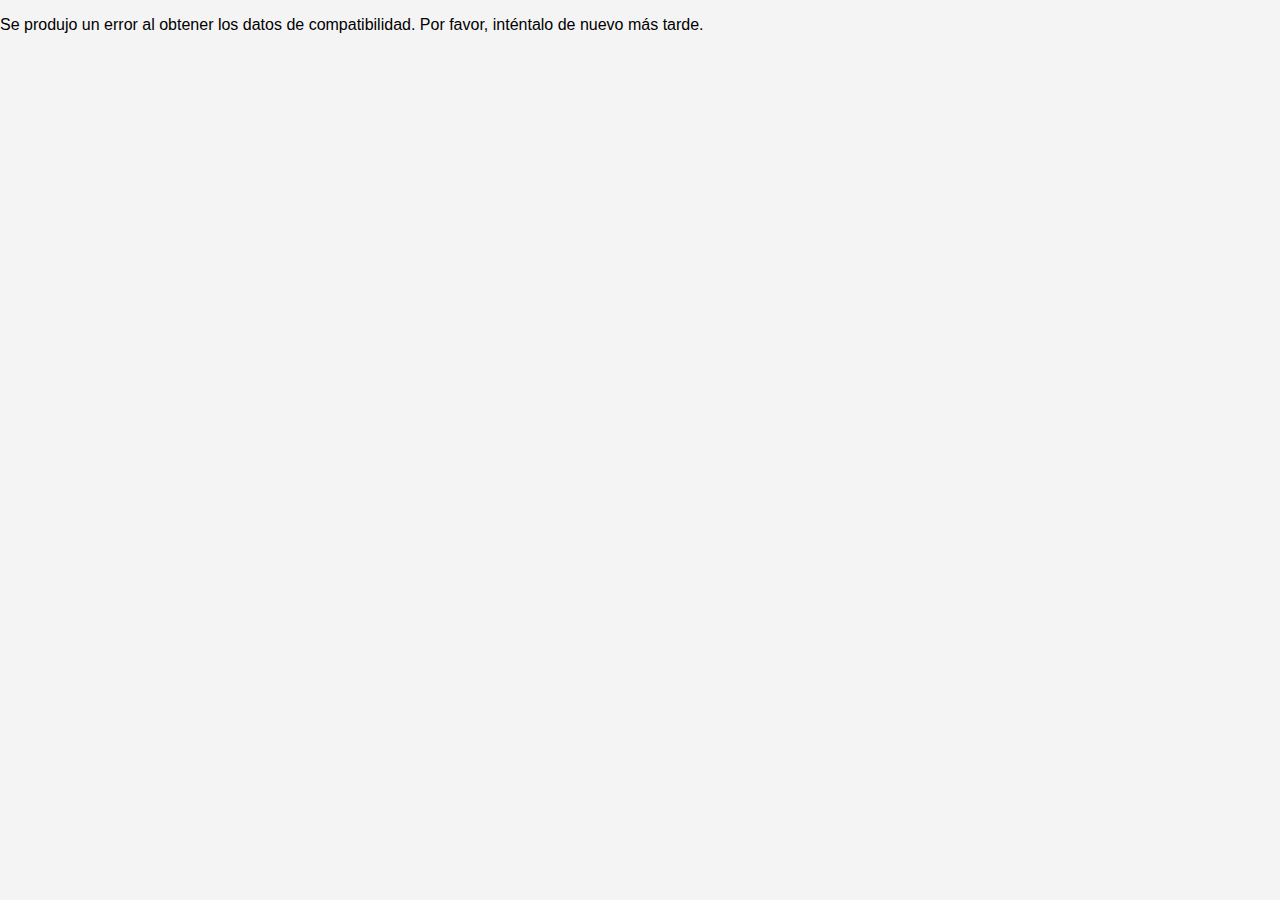
==== frontend/results.html @ 75f89015 "Cambios arquitectura i primeros cambios finales" ====
<!DOCTYPE html>
<html lang="es">
<head>
    <meta charset="UTF-8">
    <meta name="viewport" content="width=device-width, initial-scale=1.0">
    <title>Resultados</title>
    <link rel="stylesheet" href="Styles/styles.css">
</head>
<body>
  <div id="resultados">
    <!-- Aquí se mostrarán los resultados -->
  </div>

  <script>
    // Obtener el ID del usuario de la URL
    const urlParams = new URLSearchParams(window.location.search);
    const userId = urlParams.get('id');

    // Construir la URL de la API de compatibilidad con el ID del usuario
    const apiUrl = "https://hackupc.weonpollo.xyz/compatibility/?id=" + userId;

    // Realizar la llamada a la API de compatibilidad
    fetch(apiUrl)
      .then(response => {
        if (!response.ok) {
          throw new Error('La solicitud a la API falló: ' + response.statusText);
        }
        return response.json();
      })
      .then(data => {
        // Hacer algo con los datos de compatibilidad recibidos
        console.log("Datos de compatibilidad:", data);
      })
      .catch(error => {
        console.error("Error al obtener los datos de compatibilidad:", error);
        // Manejar el error de manera adecuada, por ejemplo, mostrar un mensaje al usuario
        const resultadosDiv = document.getElementById('resultados');
        resultadosDiv.innerHTML = '<p>Se produjo un error al obtener los datos de compatibilidad. Por favor, inténtalo de nuevo más tarde.</p>';
      });
  </script>
</body>
</html>
---- frontend/Styles/styles.css ----
/* Estilos generales */
body {
    font-family: Arial, sans-serif;
    background-color: #f4f4f4;
    margin: 0;
    padding: 0;
}

#form-container {
    max-width: 400px;
    margin: 50px auto;
    background-color: #fff;
    padding: 20px;
    border-radius: 5px;
    box-shadow: 0 0 10px rgba(0, 0, 0, 0.1);
}

h1 {
    text-align: center;
    margin-bottom: 20px;
}

/* Estilos para el formulario */
#form-container {
    margin: 0 auto;
    max-width: 500px;
    padding: 20px;
    border: 1px solid #ccc;
    border-radius: 8px;
}

/* Estilos para los campos de entrada del formulario */
.form-group input[type="text"],
.form-group input[type="date"] {
    width: calc(100% - 170px); /* Ancho fijo para los campos de entrada */
    /* La resta de 170px es el ancho fijo de las etiquetas más el margen */
    padding: 5px;
    margin-bottom: 10px;
}

/* Estilos para las etiquetas de los campos del formulario */
.form-group label {
    display: inline-block;
    width: 150px; /* Ancho fijo para las etiquetas */
    text-align: right;
    margin-right: 10px; /* Espacio entre la etiqueta y el campo de entrada */
}

/* Estilos para el botón de enviar */
#data-form button {
    width: 100%;
    margin-top: 20px; /* Ajusta el margen superior según sea necesario */
    padding: 10px 20px;
    background-color: #70b2e7;
    color: white;
    border: none;
    border-radius: 4px;
    cursor: pointer;
}

#data-form button:hover {
    background-color: #45a049;
}

/* Estilos para el contenedor del logo */
#logo-container {
    text-align: center;
    margin-bottom: -80px;
}

/* Estilos para la imagen del logo */
#logo-container img {
    width: 250px; /* Ajusta el ancho del logo según sea necesario */
    height: auto; /* Mantiene la proporción original del logo */
}


#form-container table {
    width: 100%;
    border-collapse: collapse; /* Colapsa los bordes de la tabla */
}

/* Estilos para las celdas de la tabla */
#form-container td {
    padding: 13px; /* Ajusta el espacio interno de las celdas */
}

/* Estilos para las etiquetas de los campos del formulario */
#form-container label {
    display: inline-block;
    width: 110px; /* Ancho fijo para las etiquetas */
    font-weight: bold; /* Negrita para los títulos */
    white-space: nowrap; /* Evita que el texto se rompa en múltiples líneas */
    margin-right: 10px; /* Añade un espacio entre las etiquetas y los campos de entrada */
}
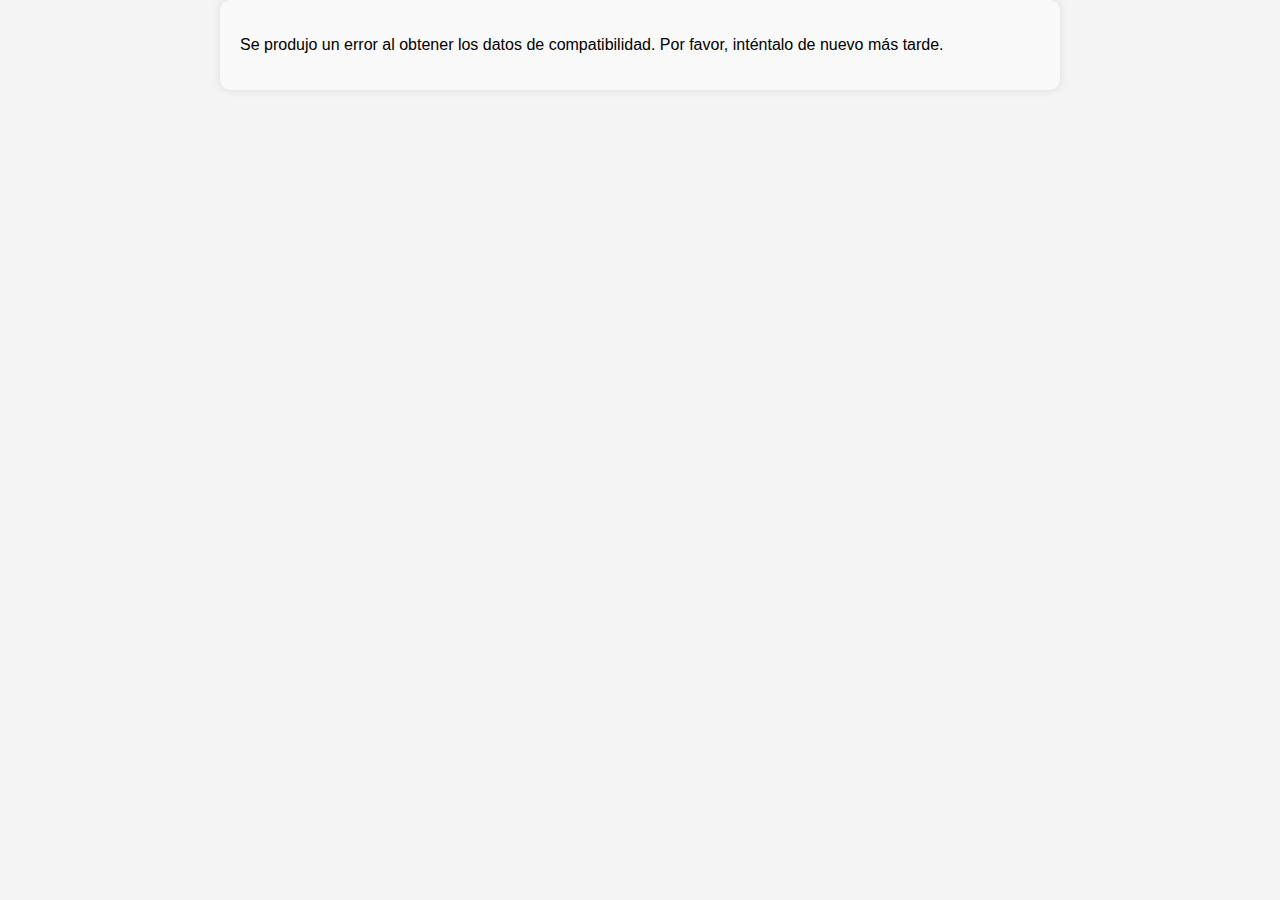
==== commit c98558ff: "Afegit de loader" ====
--- a/frontend/results.html
+++ b/frontend/results.html
@@ -8,10 +8,56 @@
 </head>
 <body>
   <div id="resultados">
+    <h1>Results</h1>
+    <div id="loader" class="loader"></div>
     <!-- Aquí se mostrarán los resultados -->
   </div>
 
   <script>
+   // Inicializar el loader
+   const loader = document.getElementById('loader');
+   loader.style.display = 'block'
+   // Función para mostrar los resultados en la página
+   function mostrarResultados(data) {
+       
+        // Obtener el elemento div donde se mostrarán los resultados
+        const resultadosDiv = document.getElementById('resultados');
+      
+        // Limpiar el contenido previo en caso de que haya
+        resultadosDiv.innerHTML = '';
+      
+        // Recorrer los datos y agregarlos al elemento div
+        Object.keys(data).forEach(function(fecha) {
+        const eventos = data[fecha].eventos;
+        const personas = data[fecha].personas;
+        
+        // Crear elementos para mostrar la fecha y los eventos
+        const fechaHeading = document.createElement('h2');
+        fechaHeading.textContent = fecha;
+        resultadosDiv.appendChild(fechaHeading);
+        
+        // Mostrar eventos
+        if (eventos.length > 0) {
+            // Mostrar personas
+            const personasParrafo = document.createElement('p');
+            personasParrafo.textContent = 'Personas: ' + personas.join(', ');
+            resultadosDiv.appendChild(personasParrafo);
+            const eventosLista = document.createElement('ul');
+            eventos.forEach(function(evento) {
+            const itemEvento = document.createElement('li');
+            itemEvento.textContent = `${evento.nombre_evento} - ${evento.liga} en ${evento.lugar_evento}`;
+            eventosLista.appendChild(itemEvento);
+          });
+          resultadosDiv.appendChild(eventosLista);
+        } else {
+          const sinEventosParrafo = document.createElement('p');
+          sinEventosParrafo.textContent = 'No hay eventos para esta fecha.';
+          resultadosDiv.appendChild(sinEventosParrafo);
+        }
+      });
+    
+    }
+    
     // Obtener el ID del usuario de la URL
     const urlParams = new URLSearchParams(window.location.search);
     const userId = urlParams.get('id');
@@ -30,6 +76,7 @@
       .then(data => {
         // Hacer algo con los datos de compatibilidad recibidos
         console.log("Datos de compatibilidad:", data);
+        mostrarResultados(data);
       })
       .catch(error => {
         console.error("Error al obtener los datos de compatibilidad:", error);
--- a/frontend/Styles/styles.css
+++ b/frontend/Styles/styles.css
@@ -94,3 +94,48 @@
     margin-right: 10px; /* Añade un espacio entre las etiquetas y los campos de entrada */
 }
 
+#resultados {
+    max-width: 800px; /* Ancho máximo del contenedor de resultados */
+    margin: 0 auto; /* Centrar el contenedor horizontalmente */
+    padding: 20px; /* Espacio interno alrededor de los resultados */
+    background-color: #f9f9f9; /* Color de fondo de los resultados */
+    border-radius: 10px; /* Bordes redondeados para los resultados */
+    box-shadow: 0 0 10px rgba(0, 0, 0, 0.1); /* Sombra para resaltar los resultados */
+}
+
+#resultados h2 {
+    text-align: center; /* Centrar el texto de las fechas */
+}
+
+#resultados ul {
+    list-style-type: none; /* Quitar los estilos de lista predeterminados */
+    padding: 0; /* Eliminar el espacio interno de la lista */
+}
+
+#resultados li {
+    margin-bottom: 10px; /* Espacio entre cada evento */
+    padding: 10px; /* Espacio interno dentro de cada evento */
+    background-color: #ffffff; /* Color de fondo de cada evento */
+    border-radius: 5px; /* Bordes redondeados para cada evento */
+    box-shadow: 0 2px 4px rgba(0, 0, 0, 0.1); /* Sombra para resaltar cada evento */
+}
+
+.loader {
+    border: 16px solid #f3f3f3; /* Light grey */
+    border-top: 16px solid #3498db; /* Blue */
+    border-radius: 50%;
+    width: 120px;
+    height: 120px;
+    animation: spin 2s linear infinite;
+    display: none; /* Inicialmente oculta */
+    position: fixed; /* Posición fija */
+    top: 50%; /* Centrado verticalmente */
+    left: 50%; /* Centrado horizontalmente */
+    margin-top: -60px; /* Mitad del alto */
+    margin-left: -60px; /* Mitad del ancho */
+}
+
+@keyframes spin {
+    0% { transform: rotate(0deg); }
+    100% { transform: rotate(360deg); }
+}
